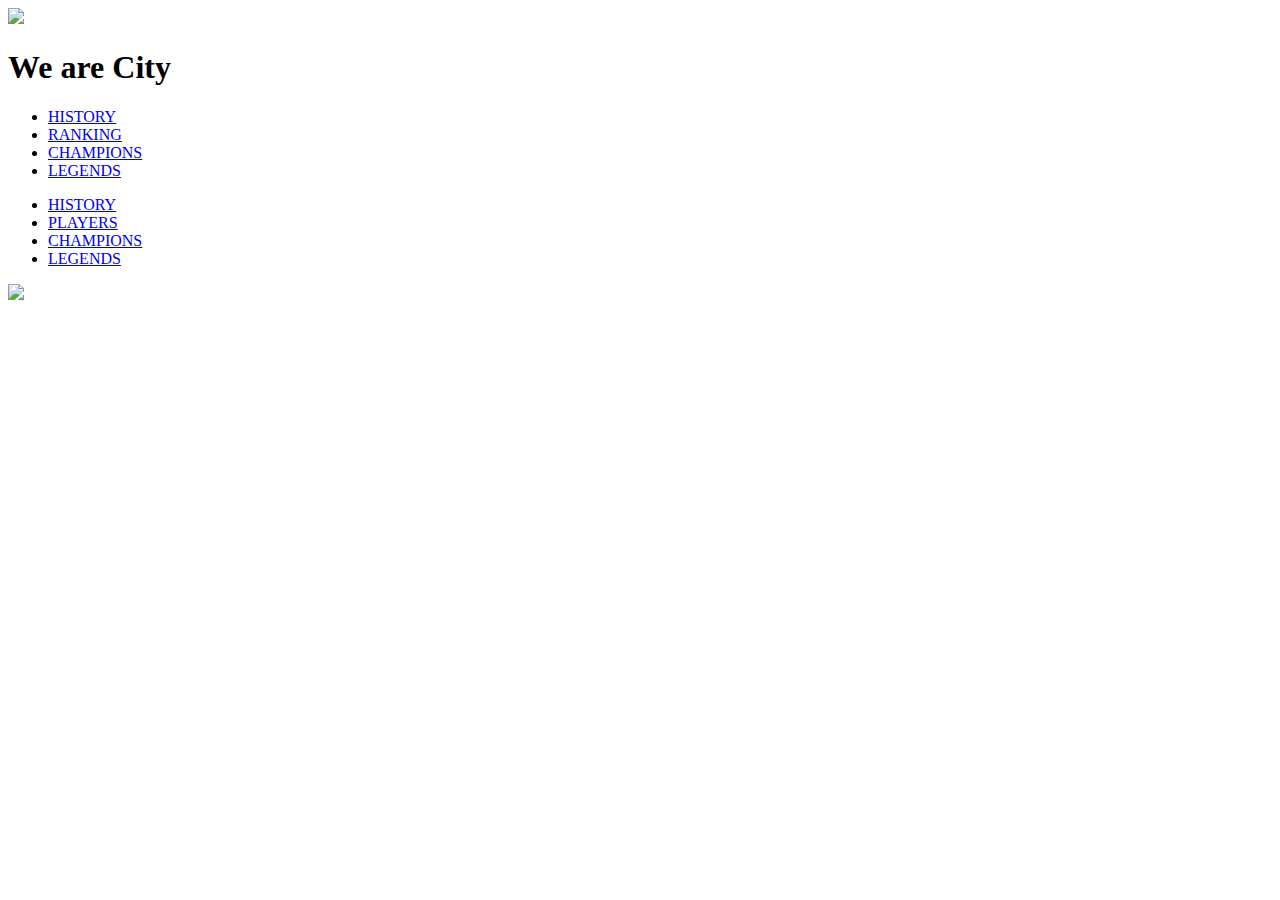
==== a.html @ a97d7f0b "Add files via upload" ====
<!DOCTYPE html>
<html lang="jp">

<head>
  <meta charset="UTF-8">
  <title>マンチェスターシティ</title>
  <meta name="description" content="ページの概要文を記述します">
  <link href="./css/a.css" rel="stylesheet">
  <link rel="preconnect" href="https://fonts.googleapis.com">
<link rel="preconnect" href="https://fonts.gstatic.com" crossorigin>
<link href="https://fonts.googleapis.com/css2?family=Montserrat:wght@700&display=swap" rel="stylesheet">
</head>

<body>
 <header class="header">
        <a class="header-logo" href="index.html">
            <img src="./image/ロゴ.jpeg">
        </a>
        <h1 class="header-text">We are City</h1>
        <div class="header-site-menu">
            <nav class="site-menu">
                <ul>
                    <li><a href="history.html">HISTORY</a></li>
                    <li><a href="ranking.html">RANKING</a></li>
                    <li><a href="champions.html">CHAMPIONS</a></li>
                    <li><a href="legends.html">LEGENDS</a></li>
                </ul>
            </nav>
        </div>
 </header>
</body>

<main class="main"></main>

<footer class="footer">
    <nav class="footer-site-menu">
        <ul>
            <li><a href="history.html">HISTORY</a></li>
            <li><a href="players.html">PLAYERS</a></li>
            <li><a href="champions.html">CHAMPIONS</a></li>
            <li><a href="legends.html">LEGENDS</a></li>
        </ul>
    </nav>
    <a class="footer-logo" href="index.html">
        <img src="./image/ロゴ.jpeg">
    </a>
</footer>
</html>
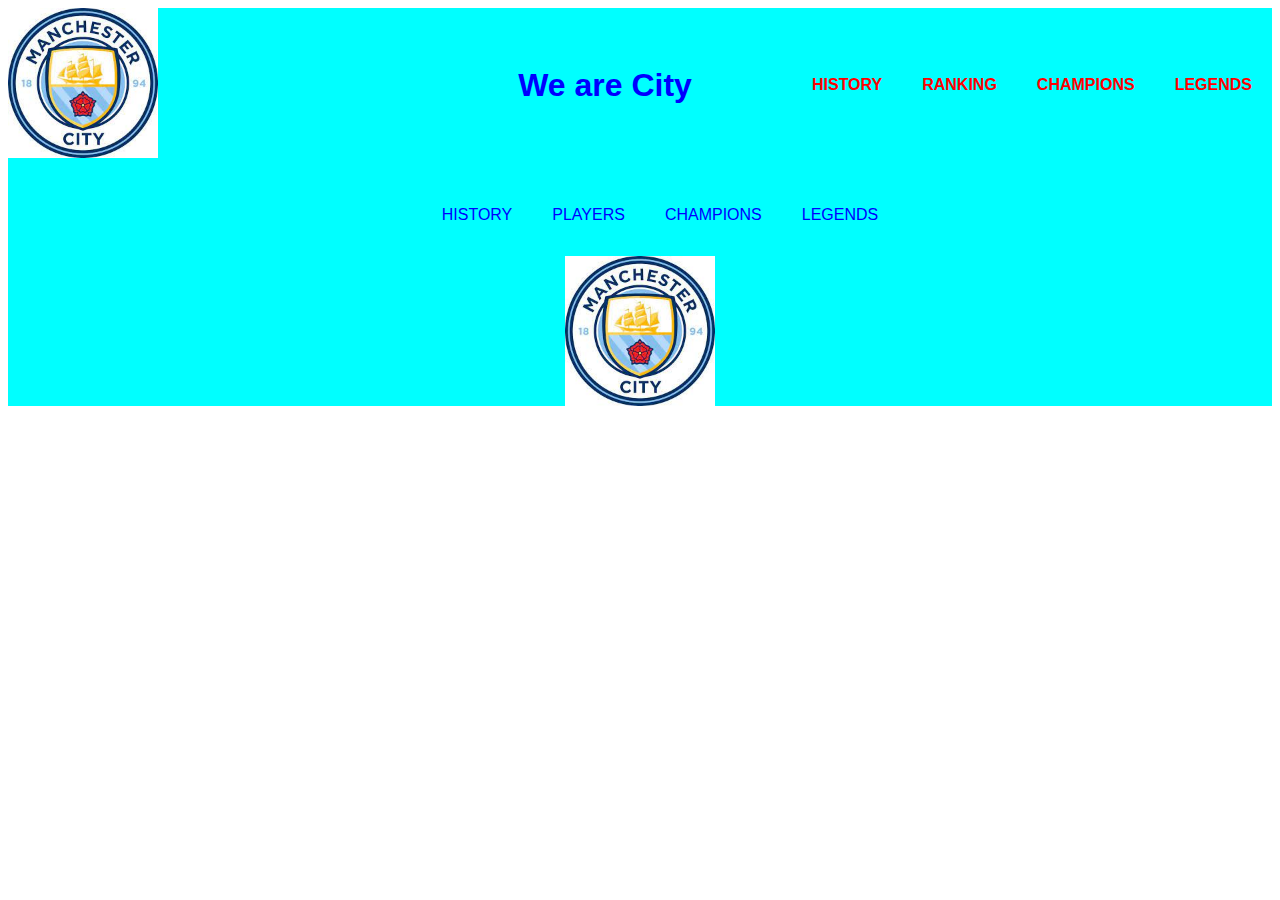
==== commit 88d5f59f: "Update a.html" ====
--- a/a.html
+++ b/a.html
@@ -5,7 +5,7 @@
   <meta charset="UTF-8">
   <title>マンチェスターシティ</title>
   <meta name="description" content="ページの概要文を記述します">
-  <link href="./css/a.css" rel="stylesheet">
+  <link href="a.css" rel="stylesheet">
   <link rel="preconnect" href="https://fonts.googleapis.com">
 <link rel="preconnect" href="https://fonts.gstatic.com" crossorigin>
 <link href="https://fonts.googleapis.com/css2?family=Montserrat:wght@700&display=swap" rel="stylesheet">
@@ -14,7 +14,7 @@
 <body>
  <header class="header">
         <a class="header-logo" href="index.html">
-            <img src="./image/ロゴ.jpeg">
+            <img src="ロゴ.jpeg">
         </a>
         <h1 class="header-text">We are City</h1>
         <div class="header-site-menu">
@@ -42,7 +42,7 @@
         </ul>
     </nav>
     <a class="footer-logo" href="index.html">
-        <img src="./image/ロゴ.jpeg">
+        <img src="ロゴ.jpeg">
     </a>
 </footer>
 </html>
--- a/a.css
+++ b/a.css
@@ -0,0 +1,101 @@
+@charset "utf-8";
+
+:before,
+::after {
+    padding: 0;
+    margin: 0;
+    /* 要素の高さと幅の計算方法の指定をした */
+    box-sizing: border-box;
+}
+
+
+ul,
+ol {
+    list-style: none;
+}
+
+
+a {
+    color: inherit;
+    text-decoration: none;
+}
+
+body {
+    font-family: sans-serif;
+    font-size: 16px;
+    color: black;
+    line-height: 1;
+    background-color: #ffffff;
+}
+
+img {
+    max-width: 100%;
+}
+
+.header {
+    margin-right: auto;
+    margin-left: auto;
+    display: flex;
+    justify-content: space-between;
+    align-items: center;
+    background-image: url(./image/a.webp);
+    background-repeat: no-repeat;
+    background-position: center;
+    background-size: cover;
+    background-color: aqua;
+}
+
+.header-logo {
+    display: block;
+    width: 150px;
+}
+
+.header-text {
+    color:blue;
+    padding-left: 300px;
+}
+
+.site-menu ul {
+    display: flex;
+}
+
+.site-menu ul li {
+    margin-right: 20px;
+    margin-left: 20px;
+}
+
+.site-menu li {
+    font-weight: bold;
+    color: red;
+}
+
+.footer {
+    color: blue;
+    background-color:aqua;
+    padding-top: 30px;
+    padding-bottom: 15px;
+    display: flex;
+    flex-direction: column;
+    align-items: center;
+    height: 200px;
+}
+
+.footer-site-menu ul {
+    display: flex;
+}
+
+
+.footer-site-menu {
+    margin: auto;
+}
+
+.footer-site-menu ul li {
+    margin-right: 20px;
+    margin-left: 20px;
+}
+
+.footer-logo {
+    display: block;
+    width: 150px;
+    padding-top: 17px
+}